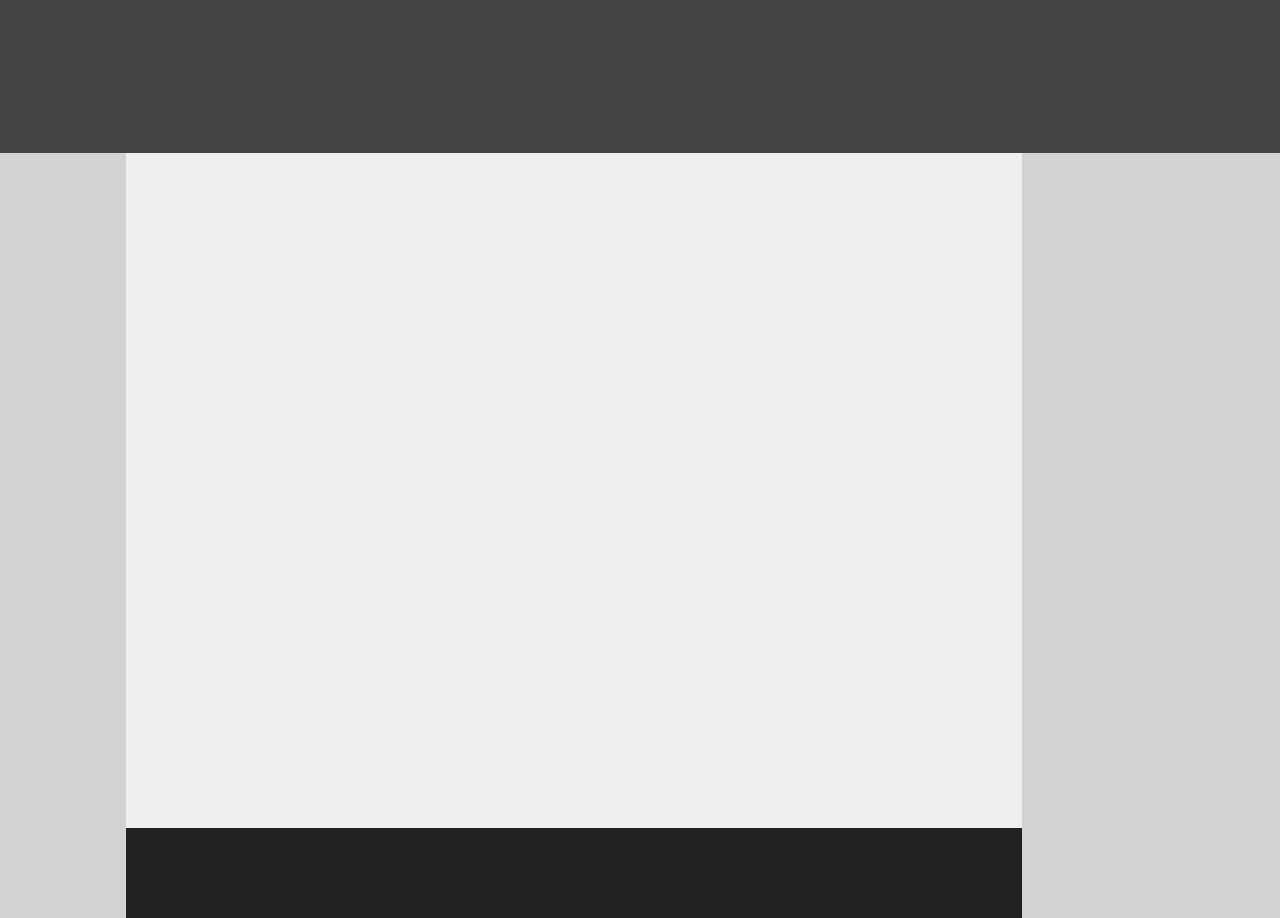
==== first/index.html @ 170a4549 "finished the project" ====
<!DOCTYPE html>
<html>
  <head>
    <meta charset="utf-8">
    <title>Layout</title>
    <link rel="stylesheet" href="./base.css"/>
    <link rel="stylesheet" href="./style.css"/>
  </head>
  <body>
    <header class="header"></header>
    <div class="main"><footer class="footer"></footer></div>

  </body>
</html>
---- first/base.css ----
html, body, div, span, applet, object, iframe,
h1, h2, h3, h4, h5, h6, p, blockquote, pre,
a, abbr, acronym, address, big, cite, code,
del, dfn, em, img, ins, kbd, q, s, samp,
small, strike, strong, sub, sup, tt, var,
b, u, i, center,
dl, dt, dd, ol, ul, li,
fieldset, form, label, legend,
table, caption, tbody, tfoot, thead, tr, th, td,
article, aside, canvas, details, embed,
figure, figcaption, footer, header, hgroup,
menu, nav, output, ruby, section, summary,
time, mark, audio, video {
	margin: 0;
	padding: 0;
	border: 0;
	font-size: 100%;
	font: inherit;
	vertical-align: baseline;
  box-sizing: border-box;
}
/* HTML5 display-role reset for older browsers */
article, aside, details, figcaption, figure,
footer, header, hgroup, menu, nav, section {
	display: block;
}
body {
	line-height: 1;
}
ol, ul {
	list-style: none;
}
blockquote, q {
	quotes: none;
}
blockquote:before, blockquote:after,
q:before, q:after {
	content: '';
	content: none;
}
table {
	border-collapse: collapse;
	border-spacing: 0;
}
---- first/style.css ----
body{
  background-color: lightgray;
}

.header{
  width: 100%;
  height: 17vh;
  background-color: #444444;
}

.main{
  width: 70%;
  height: 85vh;
  background-color: #EFEFEF;
  /*margin-left: auto;*/
  /*margin-right: auto;*/
  position: relative;
  left:14vh;
}

.footer{
  width: 100%;
  height: 10vh;
  background-color: #222222;
  position: absolute;
  bottom: 0px;

}
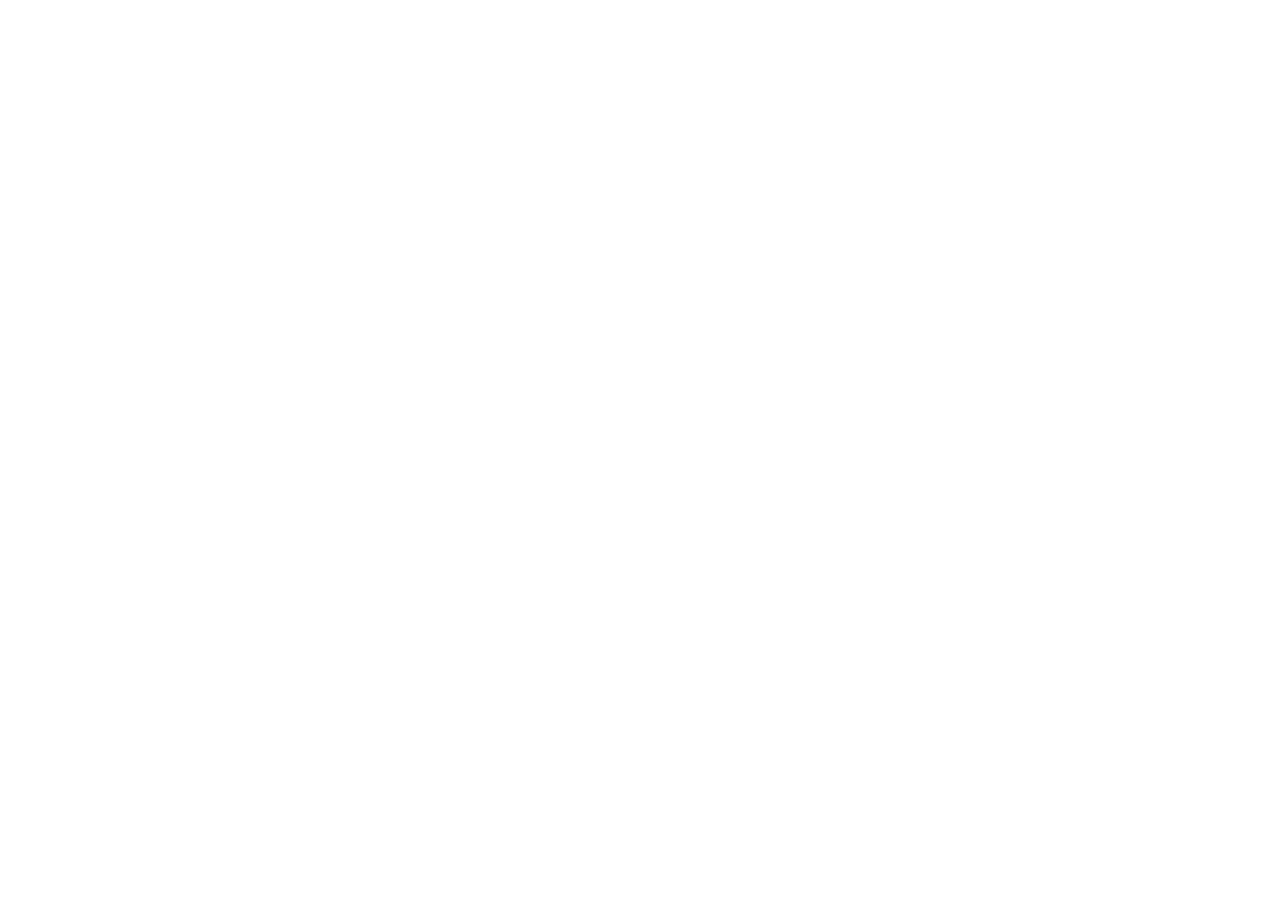
==== commit e7039aef: "went back to master" ====
--- a/first/index.html
+++ b/first/index.html
@@ -7,8 +7,6 @@
     <link rel="stylesheet" href="./style.css"/>
   </head>
   <body>
-    <header class="header"></header>
-    <div class="main"><footer class="footer"></footer></div>
-
+  
   </body>
 </html>
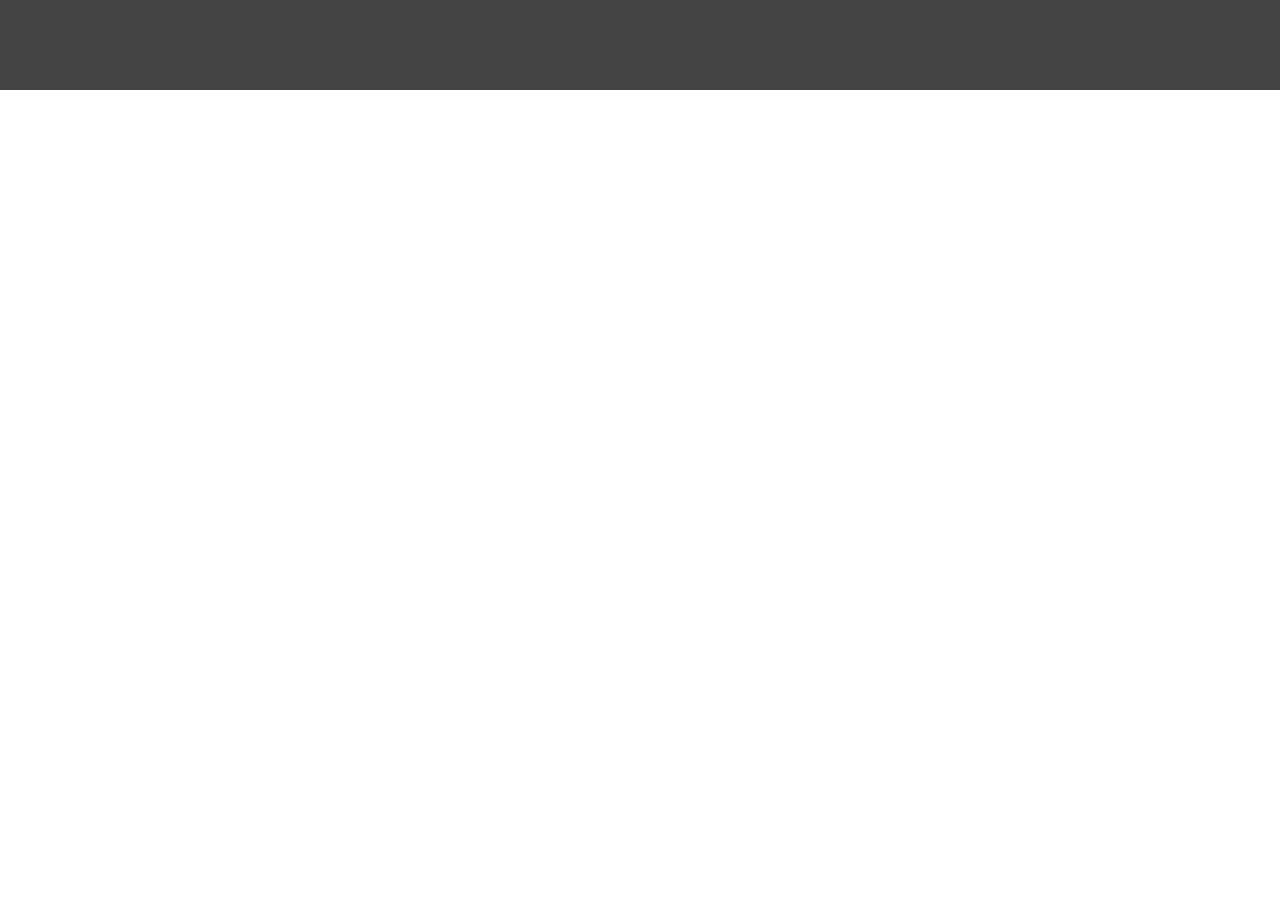
==== commit ba5812df: "added files" ====
--- a/first/index.html
+++ b/first/index.html
@@ -7,6 +7,13 @@
     <link rel="stylesheet" href="./style.css"/>
   </head>
   <body>
-  
+    <header class="main-header">
+
+    </header>
+    <div class="main-body">
+
+    </div>
+    <footer class="main-footer">
+    </footer>
   </body>
 </html>
--- a/first/style.css
+++ b/first/style.css
@@ -0,0 +1,9 @@
+.main-header {
+  width:100%;
+  height:10vh;
+  background:#444444;
+}
+
+.main-body{
+  wi
+}
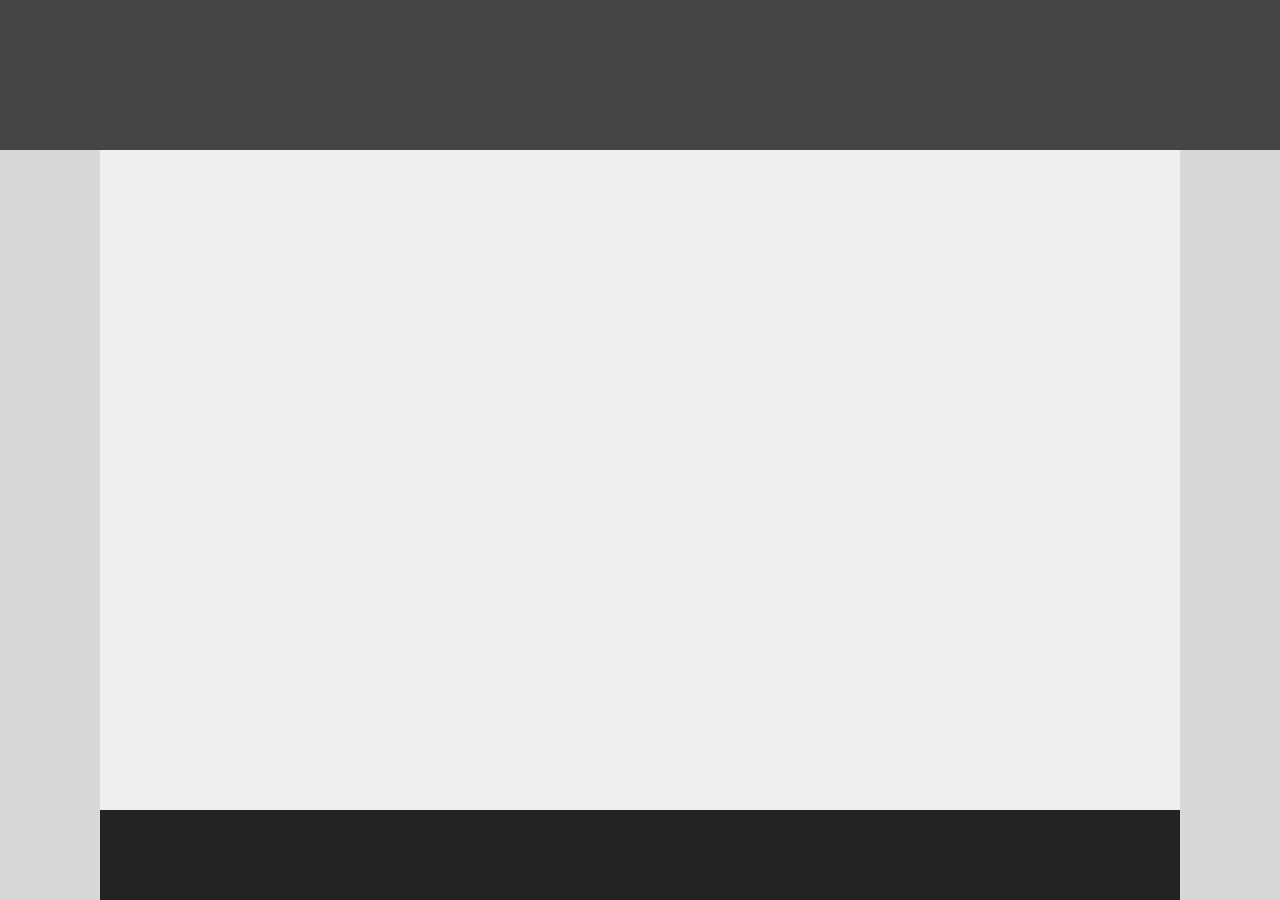
==== commit 68287e63: "finshed practiceOne first" ====
--- a/first/index.html
+++ b/first/index.html
@@ -1,19 +1,30 @@
 <!DOCTYPE html>
 <html>
-  <head>
+
+<head>
     <meta charset="utf-8">
     <title>Layout</title>
-    <link rel="stylesheet" href="./base.css"/>
-    <link rel="stylesheet" href="./style.css"/>
-  </head>
-  <body>
+    <link rel="stylesheet" href="./base.css" />
+    <link rel="stylesheet" href="./style.css" />
+</head>
+
+<body>
     <header class="main-header">
 
     </header>
+
+    <aside class="aside">
+
+    </aside>
+
     <div class="main-body">
 
+        <footer class="main-footer">
+        </footer>
     </div>
-    <footer class="main-footer">
-    </footer>
-  </body>
+    <aside class="aside" id="aside-right">
+
+    </aside>
+</body>
+
 </html>
--- a/first/style.css
+++ b/first/style.css
@@ -1,9 +1,36 @@
+
+
 .main-header {
   width:100%;
-  height:10vh;
+  height:150px;
   background:#444444;
 }
 
 .main-body{
-  wi
+  width:calc(100vw - 200px);
+  height:calc(100vh - 150px);
+  background:#EFEFEF;
+  position: relative;
+  display: inline-block;
+  float: left;
+
+
 }
+.aside{
+  height:calc(100vh - 150px);
+  width: 100px;
+  display: inline-block;
+  background: #D8D8D8;
+  float: left;
+
+}
+
+.main-footer {
+  width: 100%;
+  height: 10vh;
+  position: absolute;
+  bottom: 0px;
+  background: #222222;
+
+
+}
